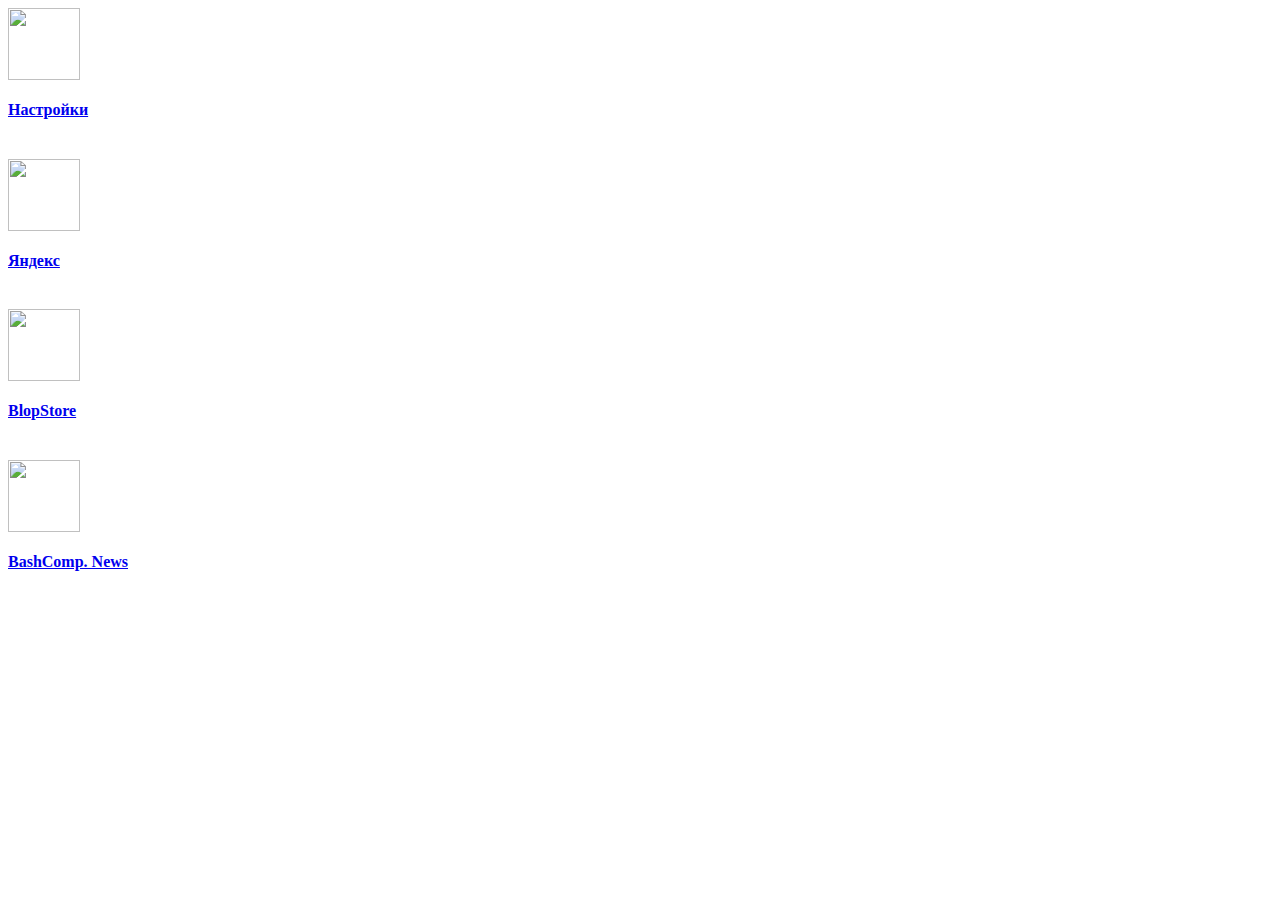
==== ind.html @ bca947e8 "Add files via upload" ====
<html>
<head>

<link rel="preconnect" href="https://fonts.googleapis.com">
<link rel="preconnect" href="https://fonts.gstatic.com" crossorigin>
<link href="https://fonts.googleapis.com/css2?family=Nunito+Sans:wght@900&display=swap" rel="stylesheet">

<link rel="stylesheet" href="ind.css">
<title>BashUI</title>
</head>
<body>

	<a class="app" href="set.html"><img width="72px" height="72px" src="image/set.svg"><br><h4>Настройки</h4><br>
		<a class="app" href="https://ya.ru/"><img width="72px" height="72px" src="image/1.png"><br><h4>Яндекс</h4><br>
<a class="app" href="http://bf228-fnf.github.io/blopstore"><img width="72px" height="72px" src="image/3.jpg"><br><h4>BlopStore</h4><br>
	<a class="app" href="https://bashofficial.github.io/BashComputers-News/index.html"><img width="72px" height="72px" src="image/2.jpg"><br><h4>BashComp. News</h4><br>
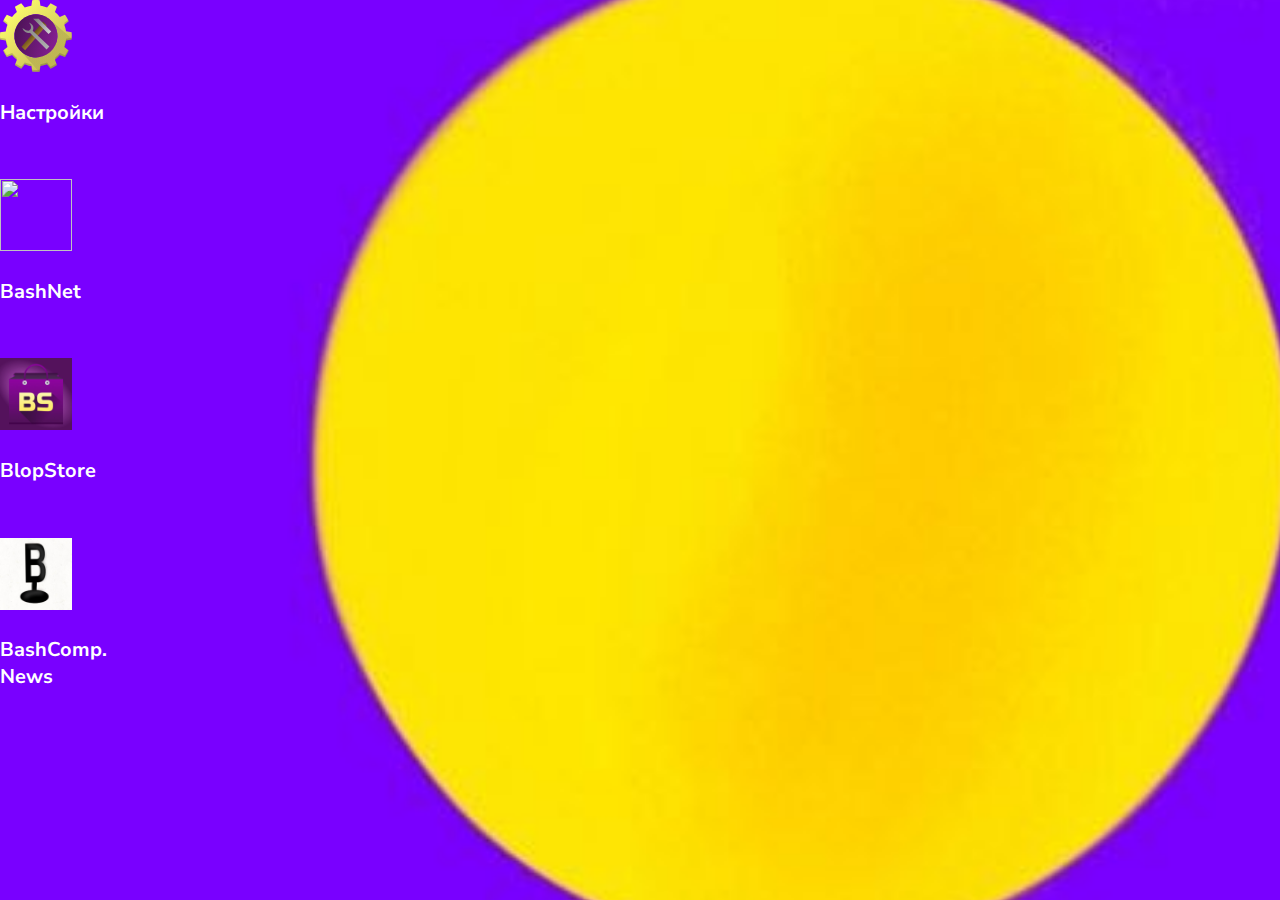
==== commit 81e12eeb: "Add files via upload" ====
--- a/ind.html
+++ b/ind.html
@@ -11,7 +11,7 @@
 <body>
 
 	<a class="app" href="set.html"><img width="72px" height="72px" src="image/set.svg"><br><h4>Настройки</h4><br>
-		<a class="app" href="https://ya.ru/"><img width="72px" height="72px" src="image/1.png"><br><h4>Яндекс</h4><br>
+		<a class="app" href="floppnet.html"><img width="72px" height="72px" src="image/10.png"><br><h4>BashNet</h4><br>
 <a class="app" href="http://bf228-fnf.github.io/blopstore"><img width="72px" height="72px" src="image/3.jpg"><br><h4>BlopStore</h4><br>
 	<a class="app" href="https://bashofficial.github.io/BashComputers-News/index.html"><img width="72px" height="72px" src="image/2.jpg"><br><h4>BashComp. News</h4><br>
 
--- a/ind.css
+++ b/ind.css
@@ -0,0 +1,17 @@
+* {
+    color: white;
+    font-family: 'Nunito Sans', sans-serif;
+    text-decoration: none;
+    font-size: 20px;
+}
+
+body {
+    background-image: url(image/0.jpg);
+    width: 1vw;
+    height: 1vh;
+    position: relative;
+    background-size: 121%;
+    background-repeat: no-repeat;
+    background-position: 0%;
+    margin: 0px;
+}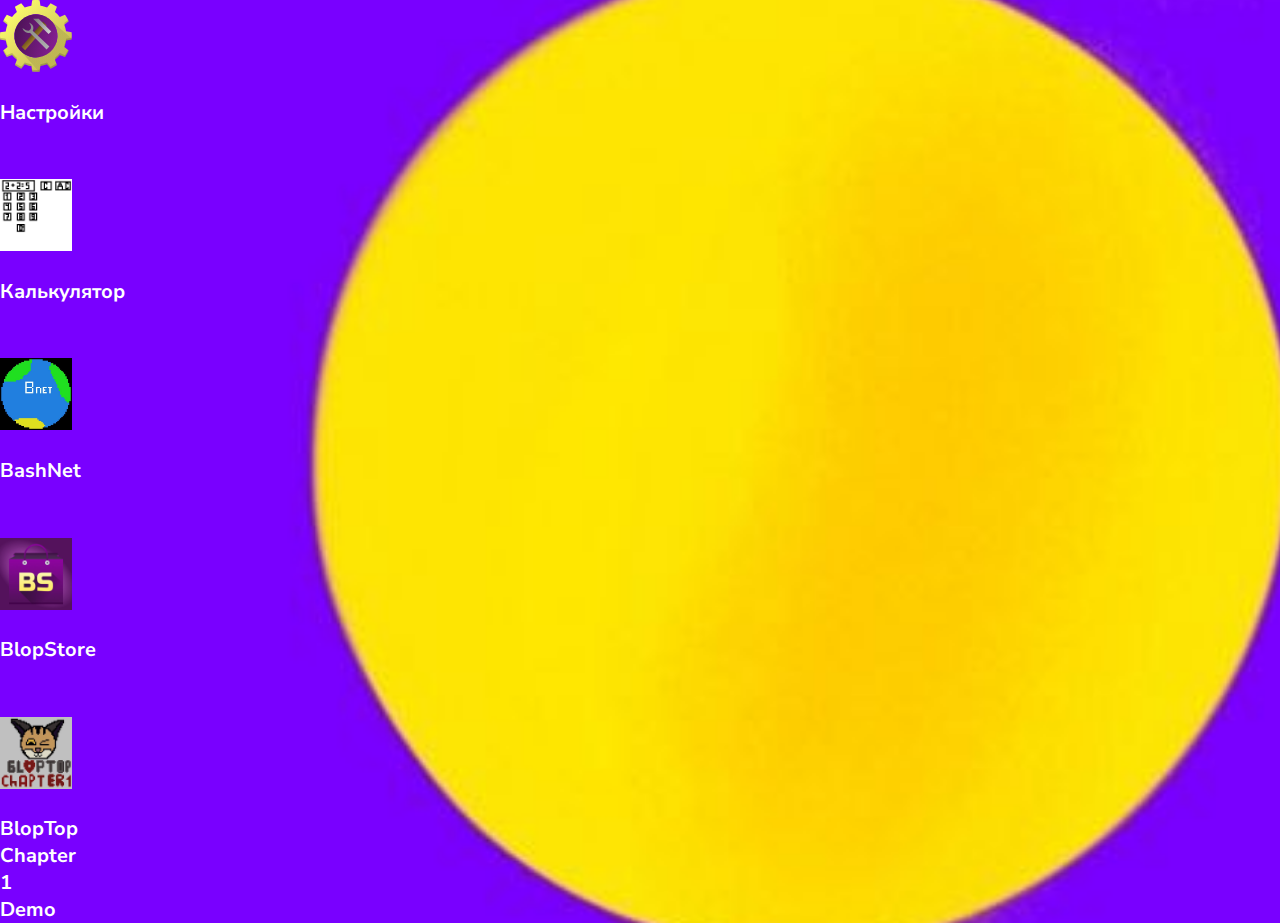
==== commit e7b41fac: "Add files via upload" ====
--- a/ind.html
+++ b/ind.html
@@ -11,9 +11,10 @@
 <body>
 
 	<a class="app" href="set.html"><img width="72px" height="72px" src="image/set.svg"><br><h4>Настройки</h4><br>
+		<a class="app" href="https://novosgithub.github.io/Clc.html"><img width="72px" height="72px" src="image/6.jpg"><br><h4>Калькулятор</h4><br>
 		<a class="app" href="floppnet.html"><img width="72px" height="72px" src="image/10.png"><br><h4>BashNet</h4><br>
 <a class="app" href="http://bf228-fnf.github.io/blopstore"><img width="72px" height="72px" src="image/3.jpg"><br><h4>BlopStore</h4><br>
-	<a class="app" href="https://bashofficial.github.io/BashComputers-News/index.html"><img width="72px" height="72px" src="image/2.jpg"><br><h4>BashComp. News</h4><br>
+		<a class="app" href="https://scratch.mit.edu/projects/798995139/"><img width="72px" height="72px" src="image/8.jpg"><br><h4>BlopTop Chapter 1 Demo</h4><br>
 
 
 
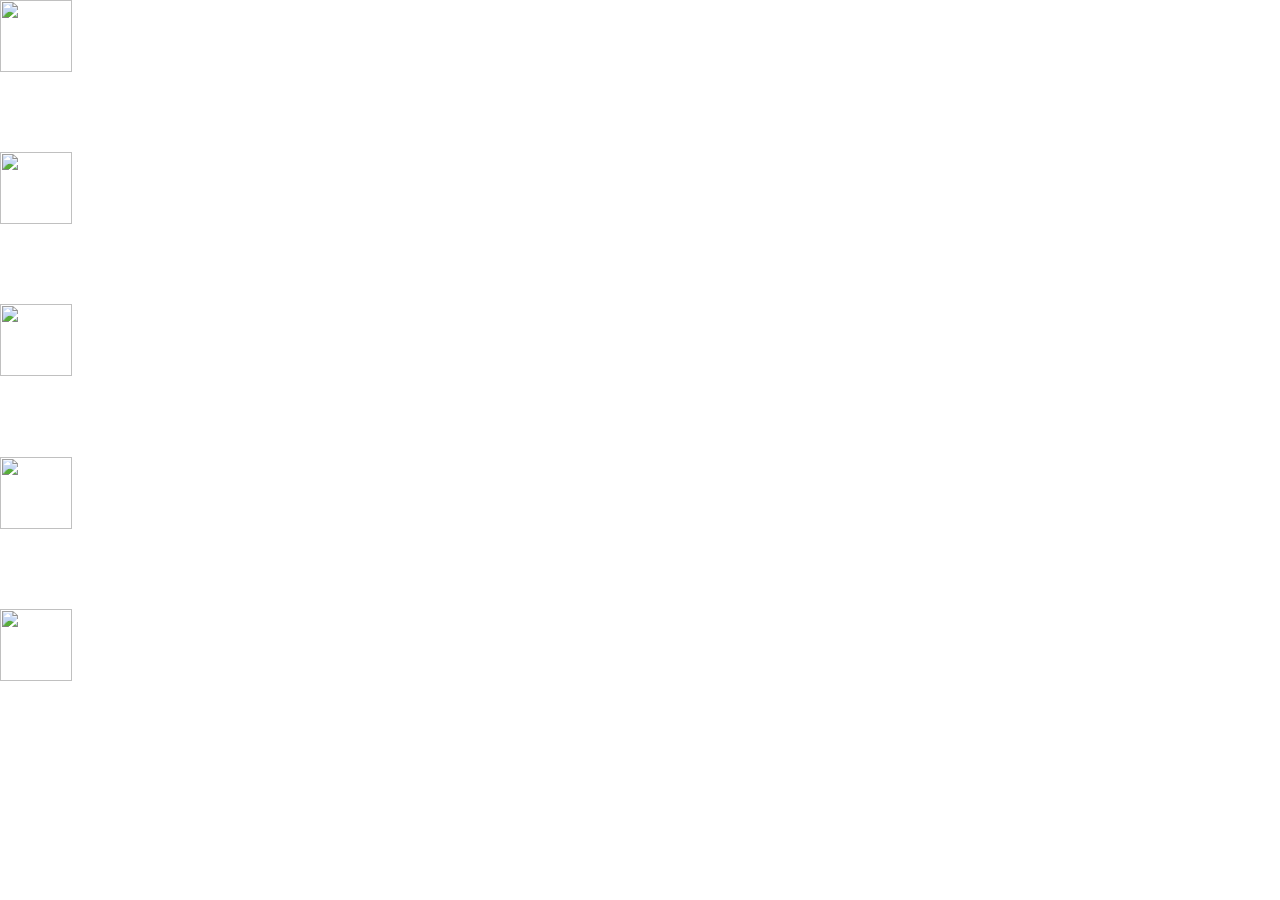
==== commit 3da599f6: "Add files via upload" ====
--- a/ind.html
+++ b/ind.html
@@ -10,11 +10,11 @@
 </head>
 <body>
 
-	<a class="app" href="set.html"><img width="72px" height="72px" src="image/set.svg"><br><h4>Настройки</h4><br>
-		<a class="app" href="https://novosgithub.github.io/Clc.html"><img width="72px" height="72px" src="image/6.jpg"><br><h4>Калькулятор</h4><br>
-		<a class="app" href="floppnet.html"><img width="72px" height="72px" src="image/10.png"><br><h4>BashNet</h4><br>
-<a class="app" href="http://bf228-fnf.github.io/blopstore"><img width="72px" height="72px" src="image/3.jpg"><br><h4>BlopStore</h4><br>
-		<a class="app" href="https://scratch.mit.edu/projects/798995139/"><img width="72px" height="72px" src="image/8.jpg"><br><h4>BlopTop Chapter 1 Demo</h4><br>
+	<a class="app" href="set.html"><img width="72px" height="72px" src="image/set.svg"><h4>Настройки</h4>
+		<a class="app" href="bashkontakte.html"><img width="72px" height="72px" src="image/111.jpg"><h4>BashKontakte</h4>
+		<a class="app" href="floppnet.html"><img width="72px" height="72px" src="image/10.png"><h4>BashNet</h4>
+<a class="app" href="http://bf228-fnf.github.io/blopstore"><img width="72px" height="72px" src="image/3.jpg"><h4>BlopStore</h4>
+		<a class="app" href="https://scratch.mit.edu/projects/798995139/"><img width="72px" height="72px" src="image/8.jpg"><h4>BlopTop Chapter 1 Demo</h4>
 
 
 
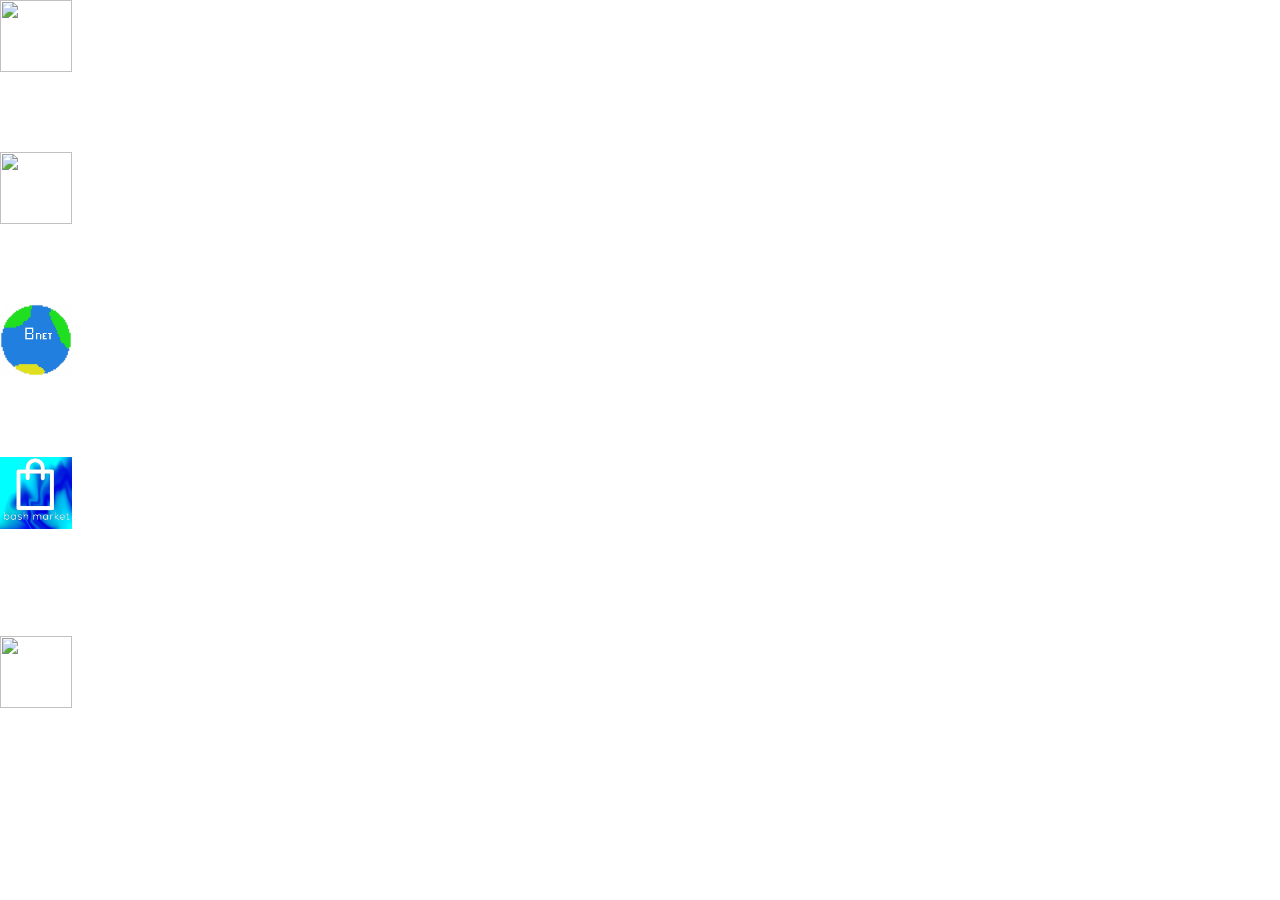
==== commit de056fe5: "Add files via upload" ====
--- a/ind.html
+++ b/ind.html
@@ -13,7 +13,7 @@
 	<a class="app" href="set.html"><img width="72px" height="72px" src="image/set.svg"><h4>Настройки</h4>
 		<a class="app" href="bashkontakte.html"><img width="72px" height="72px" src="image/111.jpg"><h4>BashKontakte</h4>
 		<a class="app" href="floppnet.html"><img width="72px" height="72px" src="image/10.png"><h4>BashNet</h4>
-<a class="app" href="http://bf228-fnf.github.io/blopstore"><img width="72px" height="72px" src="image/3.jpg"><h4>BlopStore</h4>
+<a class="app" href="bm\index.html"><img width="72px" height="72px" src="image/20.jpg"><h4>Bash Market</h4>
 		<a class="app" href="https://scratch.mit.edu/projects/798995139/"><img width="72px" height="72px" src="image/8.jpg"><h4>BlopTop Chapter 1 Demo</h4>
 
 
